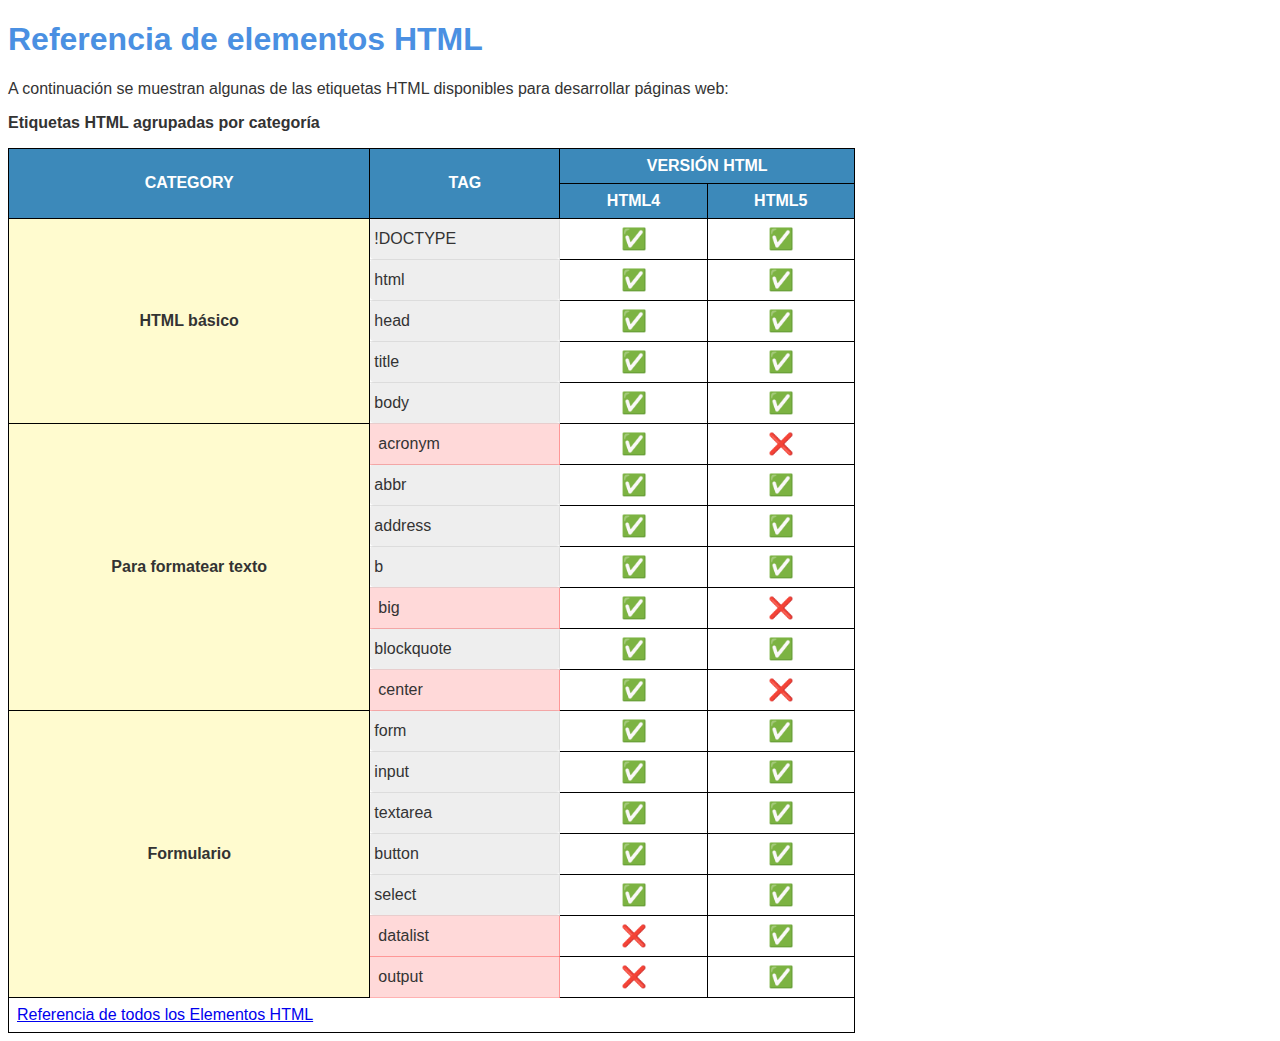
==== Ejercicio 2 HTML/index.html.html @ f29320c2 "Dia 08 de Enero" ====
<!DOCTYPE html>
<html lang="es">
    <head>
        <title>Mi primera TABLA - EJERCICIO 2</title>
        <meta charset="utf-8">
        <link rel="stylesheet" type="text/css" media="screen" href="../CSS/style.css" />
    </head>
    
    <body>
        <h1>Referencia de elementos HTML</h1>
        <p>A continuación se muestran algunas de las etiquetas HTML disponibles para desarrollar páginas web:</p>
        <table class="table">

        <caption>Etiquetas HTML agrupadas por categoría</caption>
            <thead>
                <tr>
                    <th rowspan="2" scope="col">CATEGORY</th>
                    <th rowspan="2" scope="col">TAG</th>
                    <th colspan="2" scope="col">VERSIÓN HTML</th>
                </tr>
                <tr>
                    <th scope="col">HTML4</th>
                    <th scope="col">HTML5</th>
                    
                </tr>
            
            </thead>

            <tfoot class="pie">
                <tr >
                <td colspan="4"><a href="https://developer.mozilla.org/es/docs/Web/HTML/Elemento" target="_blank">Referencia de todos los Elementos HTML</a></td>    
                </tr>
            </tfoot>

           <tbody>
                <th class="category" rowspan="5" scope="row"> HTML básico</th>
                    <td class="Tag1">!DOCTYPE</td>
                    <td class="version">&#x2705;</td>
                    <td class="version">&#x2705;</td>
                            
                <tr> 
                    <td class="Tag1">html</td>
                    <td class="version">&#x2705;</td>
                    <td class="version" >&#x2705;</td>
                </tr>

                <tr>
                    <td class="Tag1">head</td>
                    <td class="version" >&#x2705;</td>
                    <td class="version" >&#x2705;</td>
                </tr>

                <tr>
                    <td class="Tag1">title</td>
                    <td class="version" >&#x2705;</td>
                    <td class="version" >&#x2705;</td>
                </tr>

                <tr>
                    <td class="Tag1">body</td>
                    <td class="version" >&#x2705;</td>
                    <td class="version" >&#x2705;</td>
                </tr>
                    
                <th class="category" rowspan="7" scope="row">Para formatear texto</th>
                    <td class="rojo">acronym</td>
                    <td class="version" >&#x2705;</td>
                    <td class="version" >&#x274c;</td>
                    
                <tr>
                    <td class="Tag1">abbr</td>
                    <td class="version" >&#x2705;</td>
                    <td class="version" >&#x2705;</td>
                </tr>
                    
                <tr>
                    <td class="Tag1">address</td>
                    <td class="version" >&#x2705;</td>
                    <td class="version" >&#x2705;</td>
                </tr>

                <tr>
                    <td class="Tag1">b</td>
                    <td class="version" >&#x2705;</td>
                    <td class="version" >&#x2705;</td>
                </tr>

                <tr>
                    <td class="rojo">big</td>
                    <td class="version" >&#x2705;</td>
                    <td class="version">&#x274c;</td>
                </tr>

                <tr>
                    <td class="Tag1">blockquote</td>
                    <td class="version" >&#x2705;</td>
                    <td class="version" >&#x2705;</td>
                </tr>

                <tr>
                    <td class="rojo">center</td>
                    <td class="version" >&#x2705;</td>
                    <td class="version" >&#x274c;</td>
                </tr>
                

                <th class="category" rowspan="7" scope="row">Formulario</th>
                    <td class="Tag1">form</td>
                    <td class="version" >&#x2705;</td>
                    <td class="version" >&#x2705;</td>
                        
                <tr>
                    <td class="Tag1">input</td>
                    <td class="version" >&#x2705;</td>
                    <td class="version" >&#x2705;</td>
                </tr>

                <tr>
                    <td class="Tag1">textarea</td>
                    <td class="version" >&#x2705;</td>
                    <td class="version" >&#x2705;</td>
                </tr>

                <tr>
                    <td class="Tag1">button</td>
                    <td class="version" >&#x2705;</td>
                    <td class="version" >&#x2705;</td>
                </tr>

                <tr>
                    <td class="Tag1">select</td>
                    <td class="version" >&#x2705;</td>
                    <td class="version" >&#x2705;</td>
                </tr>

                <tr>
                    <td class="rojo">datalist</td>
                    <td class="version" >&#x274c;</td>
                    <td class="version" >&#x2705;</td>
                </tr>

                <tr>
                    <td class="rojo">output</td>
                    <td class="version" >&#x274c;</td>
                    <td class="version" >&#x2705;</td>
                </tr>
                
                
            </tbody>
            
        </table>

    </body>
  
</html>
---- CSS/style.css ----
/*EJERCICIO 1HTML*/
body {
    color: #333333;
    font-family: Arial, Helvetica, sans-serif;
}

h1, h2 {
    color: #4A90E2;
}

.parrafo2 {
    border-top: 1px solid #dddddd;
    border-bottom: 1px solid #dddddd;
    padding: 1rem 0;
    font-size: 1.5rem;
    line-height: 1.5;
}

.acronimo {
    font-family: monospace;
    font-size: .85rem;
}

.parrafo {
    width: 80%;

}

blockquote {
    color: #666666;
    font-family: serif;
    font-size: 1.2rem;
    font-style: italic;
}

/*EJERCICIO 2HTML*/
table {
    width: 67%;
    border-collapse: collapse;
    padding-top: 2rem;
  }
  caption {
    padding-bottom: 1rem;
    font-weight: bold;
    text-align:left
  }

  td, th {
    border: .5px solid black;
    padding: 0.5rem;
  
  }

  .pie {
    border: 0;
  }

  thead {
    background-color: #3c89ba;
    color: #fff;
  }

  .category {
    background-color: #fffbcf;
  }

  .version {
    font-size: 130%;
    text-align: center;
  }

  td.Tag1 {
    border: 1px solid rgba(180, 180, 180, .3);
    border-radius: 4px;
    padding: .25rem;
    background-color: #eee;
  }

  td.rojo {
    border-color: rgba(255, 0, 0, 0.3);
    background-color: rgba(255, 0, 0, 0.15);
  }

/*EJERCICIO 3HTML*/
b {
  font-weight: bold;
}

.cualquiera {
  font-weight: bold;
  font-size: 2rem;

}

ul {
font-family: 'Courier New', Courier, monospace;
font-weight: bolder;
color: crimson;

}

/*EJERCICIO 3.1HTML*/

h3 {
  color: 4A90E2;
}

#texto1 {
  line-height: 50px;
}

#foto1 {
  width: 380px;
  float: left;
   
}

.espaciado {
  margin-top: 90px;
}
#texto2 {
  line-height: 50px;
}

#foto2 {
  width: 380px;
  float: left;
}

/*EJERCICIO 3.2HTML*/


.datos {
  font-family: Arial, Helvetica, sans-serif;
  font-weight: bold;
  width: 400px;
}

input {
  border: 1px solid black;
  border-radius: 18px;
  background-color:#f6f6f6;
}

textarea {
  border: 1px solid black;
	border-radius: 18px;
	background-color:#f6f6f6;			
	margin:8px 0;
}

button {
  border: 1px solid black;
	border-radius: 18px;
	background-color:#f6f6f6;	 
}
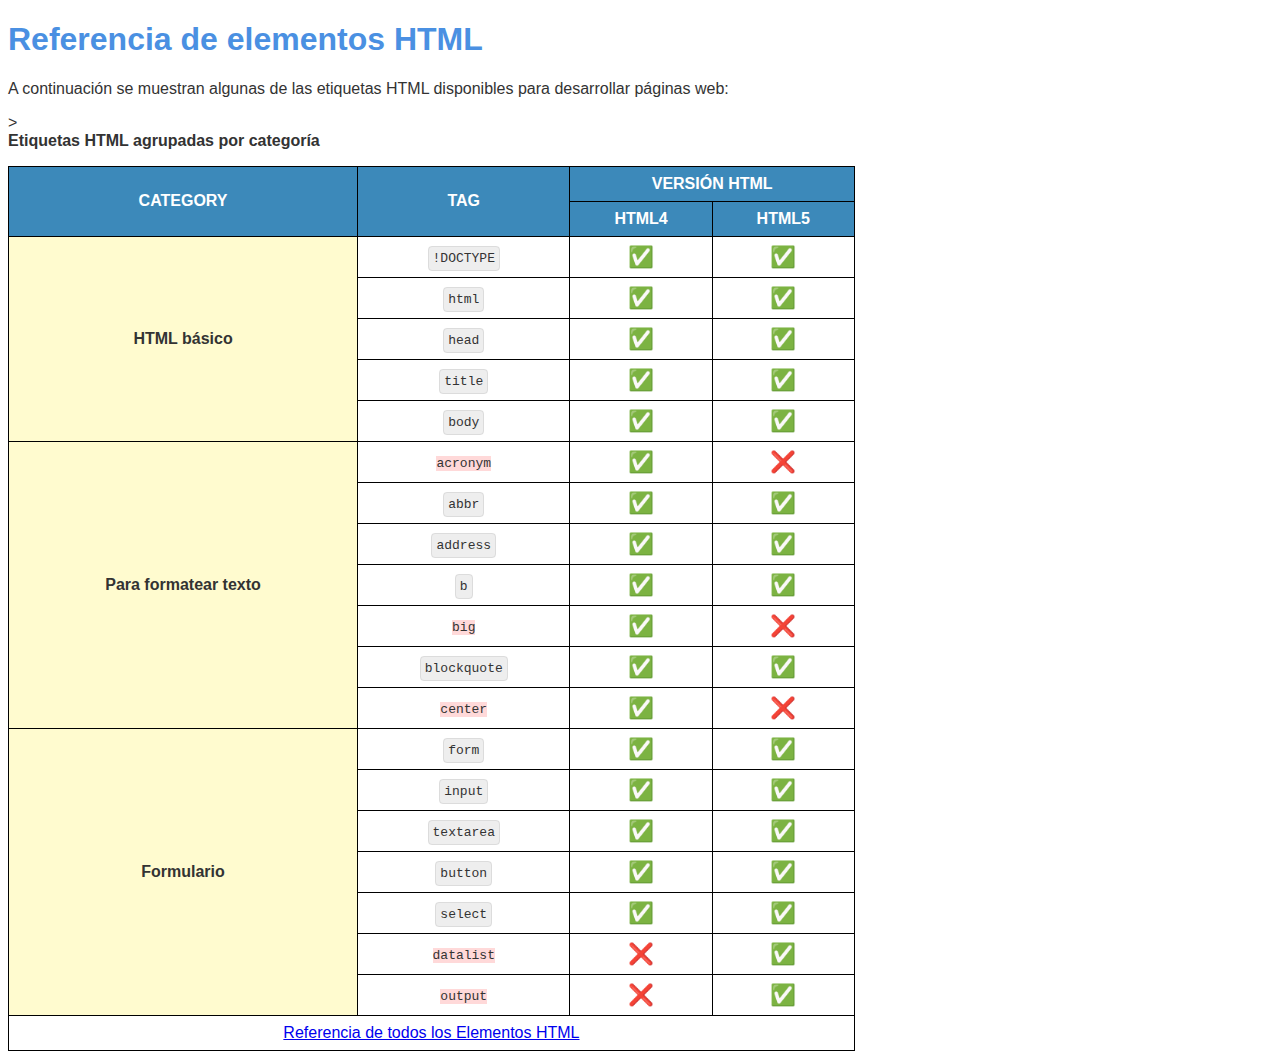
==== commit 3dd4ecfa: "correcciones de los ejercicios html y css" ====
--- a/Ejercicio 2 HTML/index.html.html
+++ b/Ejercicio 2 HTML/index.html.html
@@ -3,7 +3,7 @@
     <head>
         <title>Mi primera TABLA - EJERCICIO 2</title>
         <meta charset="utf-8">
-        <link rel="stylesheet" type="text/css" media="screen" href="../CSS/style.css" />
+        <link rel="stylesheet" type="text/css" media="screen" href="../CSS/style.css"/>
     </head>
     
     <body>
@@ -27,120 +27,120 @@
             </thead>
 
             <tfoot class="pie">
-                <tr >
+                <tr>
                 <td colspan="4"><a href="https://developer.mozilla.org/es/docs/Web/HTML/Elemento" target="_blank">Referencia de todos los Elementos HTML</a></td>    
                 </tr>
             </tfoot>
 
            <tbody>
                 <th class="category" rowspan="5" scope="row"> HTML básico</th>
-                    <td class="Tag1">!DOCTYPE</td>
+                    <td><code class="Tag1">!DOCTYPE</code> </td>
                     <td class="version">&#x2705;</td>
                     <td class="version">&#x2705;</td>
                             
                 <tr> 
-                    <td class="Tag1">html</td>
+                    <td><code class="Tag1">html</code></td>>
                     <td class="version">&#x2705;</td>
                     <td class="version" >&#x2705;</td>
                 </tr>
 
                 <tr>
-                    <td class="Tag1">head</td>
+                    <td><code class="Tag1">head</code></td>
                     <td class="version" >&#x2705;</td>
                     <td class="version" >&#x2705;</td>
                 </tr>
 
                 <tr>
-                    <td class="Tag1">title</td>
+                    <td><code class="Tag1">title</code></td>
                     <td class="version" >&#x2705;</td>
                     <td class="version" >&#x2705;</td>
                 </tr>
 
                 <tr>
-                    <td class="Tag1">body</td>
+                    <td><code class="Tag1">body</code></td>
                     <td class="version" >&#x2705;</td>
                     <td class="version" >&#x2705;</td>
                 </tr>
                     
                 <th class="category" rowspan="7" scope="row">Para formatear texto</th>
-                    <td class="rojo">acronym</td>
+                    <td><code class="Tag2">acronym</code></td>
                     <td class="version" >&#x2705;</td>
                     <td class="version" >&#x274c;</td>
                     
                 <tr>
-                    <td class="Tag1">abbr</td>
+                    <td><code class="Tag1">abbr</code></td>
                     <td class="version" >&#x2705;</td>
                     <td class="version" >&#x2705;</td>
                 </tr>
                     
                 <tr>
-                    <td class="Tag1">address</td>
+                    <td><code class="Tag1">address</code></td>
                     <td class="version" >&#x2705;</td>
                     <td class="version" >&#x2705;</td>
                 </tr>
 
                 <tr>
-                    <td class="Tag1">b</td>
+                    <td><code class="Tag1">b</code></td>
                     <td class="version" >&#x2705;</td>
                     <td class="version" >&#x2705;</td>
                 </tr>
 
                 <tr>
-                    <td class="rojo">big</td>
+                    <td><code class="Tag2">big</code></td>
                     <td class="version" >&#x2705;</td>
                     <td class="version">&#x274c;</td>
                 </tr>
 
                 <tr>
-                    <td class="Tag1">blockquote</td>
+                    <td><code class="Tag1">blockquote</code></td>
                     <td class="version" >&#x2705;</td>
                     <td class="version" >&#x2705;</td>
                 </tr>
 
                 <tr>
-                    <td class="rojo">center</td>
+                    <td><code class="Tag2">center</code></td>
                     <td class="version" >&#x2705;</td>
                     <td class="version" >&#x274c;</td>
                 </tr>
                 
 
                 <th class="category" rowspan="7" scope="row">Formulario</th>
-                    <td class="Tag1">form</td>
+                <td><code class="Tag1">form</code></td>
                     <td class="version" >&#x2705;</td>
                     <td class="version" >&#x2705;</td>
                         
                 <tr>
-                    <td class="Tag1">input</td>
+                    <td><code class="Tag1">input</code></td>
                     <td class="version" >&#x2705;</td>
                     <td class="version" >&#x2705;</td>
                 </tr>
 
                 <tr>
-                    <td class="Tag1">textarea</td>
+                    <td><code class="Tag1">textarea</code></td>
                     <td class="version" >&#x2705;</td>
                     <td class="version" >&#x2705;</td>
                 </tr>
 
                 <tr>
-                    <td class="Tag1">button</td>
+                    <td><code class="Tag1">button</code></td>
                     <td class="version" >&#x2705;</td>
                     <td class="version" >&#x2705;</td>
                 </tr>
 
                 <tr>
-                    <td class="Tag1">select</td>
+                    <td><code class="Tag1">select</code></td>
                     <td class="version" >&#x2705;</td>
                     <td class="version" >&#x2705;</td>
                 </tr>
 
                 <tr>
-                    <td class="rojo">datalist</td>
+                    <td><code class="Tag2">datalist</code></td>
                     <td class="version" >&#x274c;</td>
                     <td class="version" >&#x2705;</td>
                 </tr>
 
                 <tr>
-                    <td class="rojo">output</td>
+                    <td><code class="Tag2">output</code></td>
                     <td class="version" >&#x274c;</td>
                     <td class="version" >&#x2705;</td>
                 </tr>
--- a/CSS/style.css
+++ b/CSS/style.css
@@ -48,6 +48,7 @@
   td, th {
     border: .5px solid black;
     padding: 0.5rem;
+    text-align: center;
   
   }
 
@@ -69,14 +70,14 @@
     text-align: center;
   }
 
-  td.Tag1 {
+  .Tag1 {
     border: 1px solid rgba(180, 180, 180, .3);
     border-radius: 4px;
     padding: .25rem;
     background-color: #eee;
   }
 
-  td.rojo {
+  .Tag2 {
     border-color: rgba(255, 0, 0, 0.3);
     background-color: rgba(255, 0, 0, 0.15);
   }
